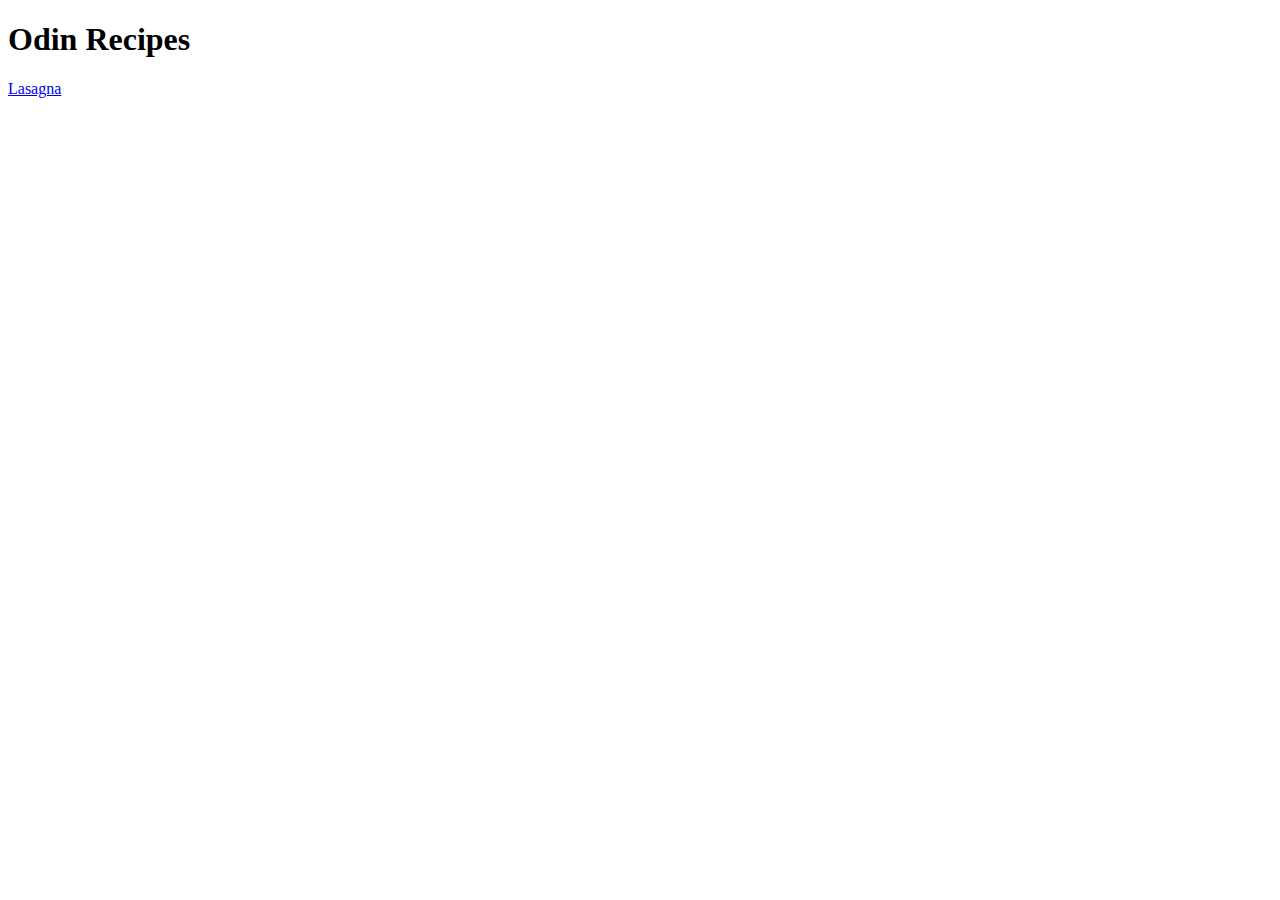
==== index.html @ a3218578 "created index.html, recipes directory, and lasagna.html file" ====
<!DOCTYPE html>
<html lang="en">
<head>
    <meta charset="UTF-8">
    <meta http-equiv="X-UA-Compatible" content="IE=edge">
    <meta name="viewport" content="width=device-width, initial-scale=1.0">
    <title>Document</title>
</head>
<body>
    <h1>Odin Recipes</h1>
    <a href="recipes/lasagna.html">Lasagna</a>
</body>
</html>
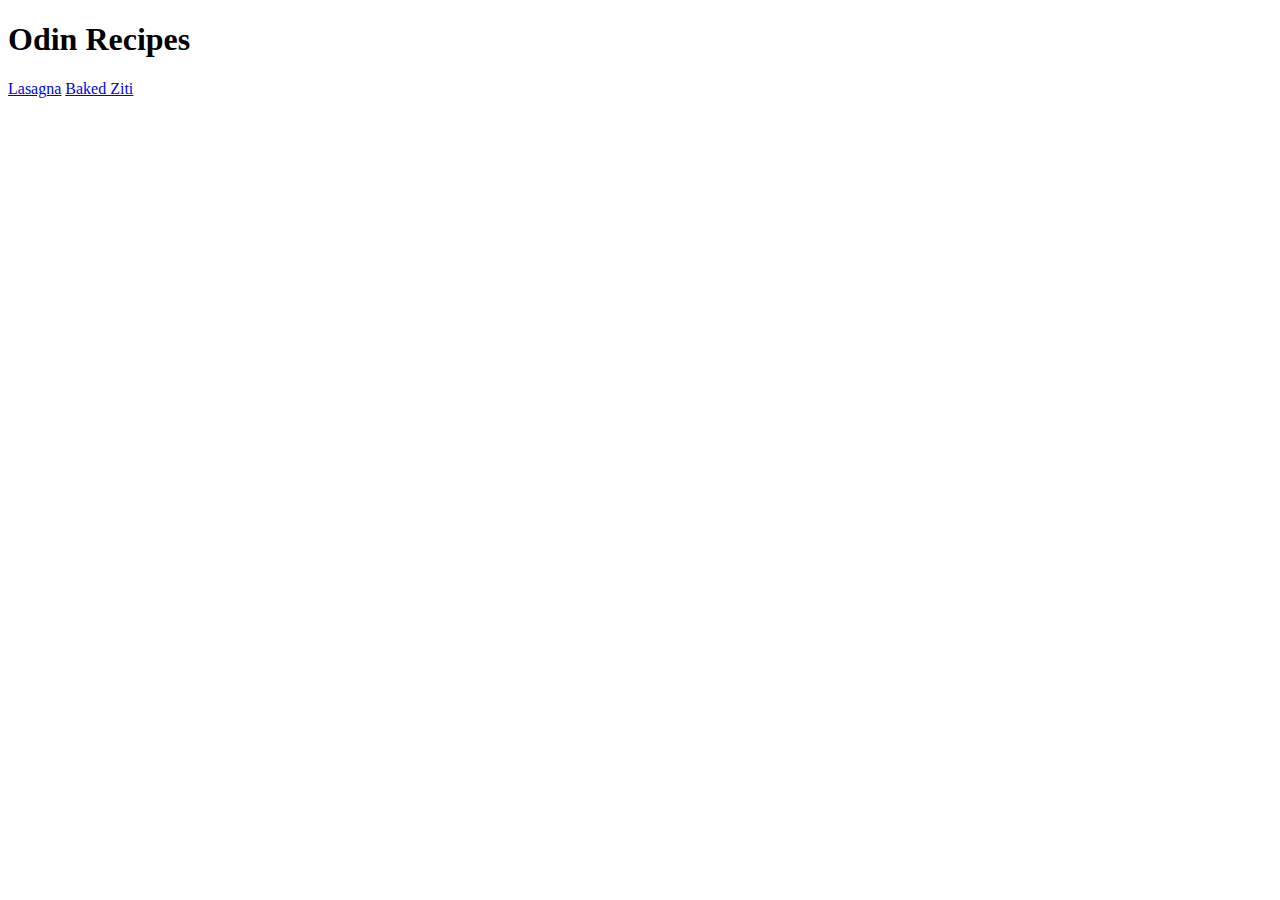
==== commit 1e1b50bf: "Created the baked_ziti.html file. Modified the <title> tags for all pages." ====
--- a/index.html
+++ b/index.html
@@ -4,10 +4,11 @@
     <meta charset="UTF-8">
     <meta http-equiv="X-UA-Compatible" content="IE=edge">
     <meta name="viewport" content="width=device-width, initial-scale=1.0">
-    <title>Document</title>
+    <title>Odin Recipes</title>
 </head>
 <body>
     <h1>Odin Recipes</h1>
     <a href="recipes/lasagna.html">Lasagna</a>
+    <a href="recipes/baked_ziti.html">Baked Ziti</a>
 </body>
 </html>
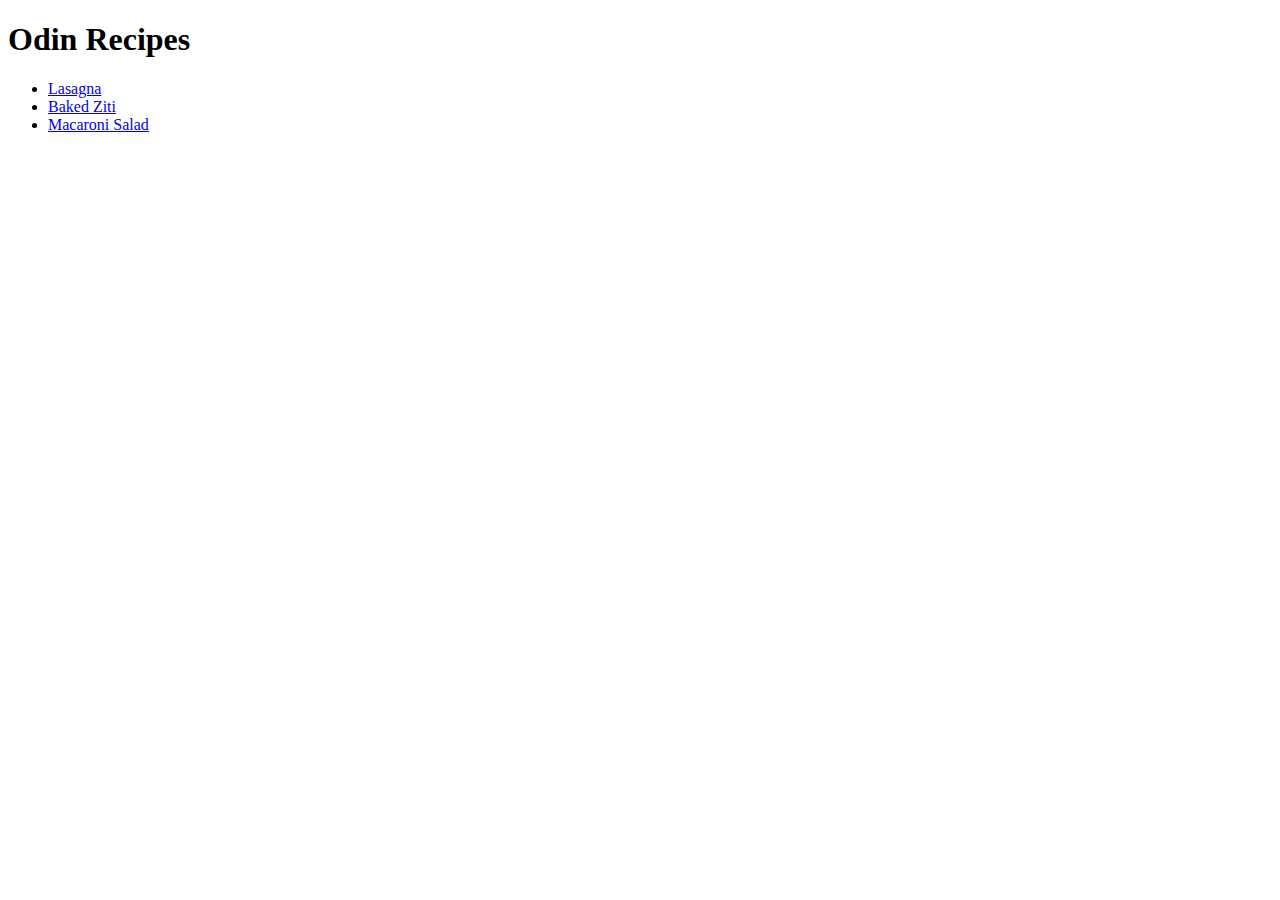
==== commit 9dd9b167: "Index converted into a list. Created macaroni_salad.html." ====
--- a/index.html
+++ b/index.html
@@ -8,7 +8,10 @@
 </head>
 <body>
     <h1>Odin Recipes</h1>
-    <a href="recipes/lasagna.html">Lasagna</a>
-    <a href="recipes/baked_ziti.html">Baked Ziti</a>
+    <ul>
+        <li><a href="recipes/lasagna.html">Lasagna</a></li>
+        <li><a href="recipes/baked_ziti.html">Baked Ziti</a></li>
+        <li><a href="recipes/macaroni_salad.html">Macaroni Salad</a></li>
+    </ul> 
 </body>
 </html>
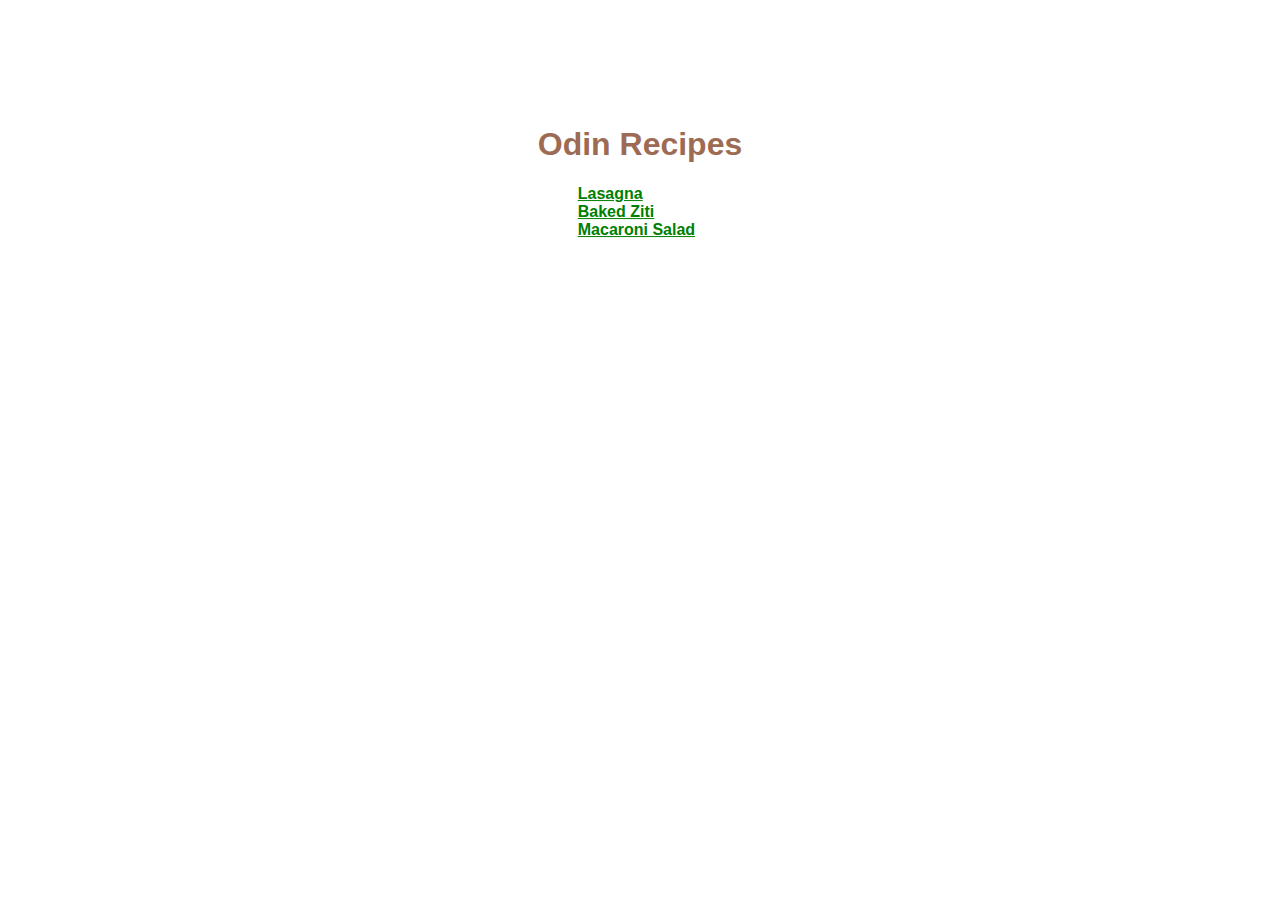
==== commit 9115267e: "Creted style.css files for index.html and all of the recipes pages." ====
--- a/index.html
+++ b/index.html
@@ -1,17 +1,23 @@
 <!DOCTYPE html>
 <html lang="en">
+
 <head>
     <meta charset="UTF-8">
     <meta http-equiv="X-UA-Compatible" content="IE=edge">
     <meta name="viewport" content="width=device-width, initial-scale=1.0">
     <title>Odin Recipes</title>
+    <link rel="stylesheet" href="style.css">
 </head>
+
 <body>
-    <h1>Odin Recipes</h1>
-    <ul>
-        <li><a href="recipes/lasagna.html">Lasagna</a></li>
-        <li><a href="recipes/baked_ziti.html">Baked Ziti</a></li>
-        <li><a href="recipes/macaroni_salad.html">Macaroni Salad</a></li>
-    </ul> 
+    <div>
+        <h1>Odin Recipes</h1>
+        <ul>
+            <li><a href="recipes/lasagna.html">Lasagna</a></li>
+            <li><a href="recipes/baked_ziti.html">Baked Ziti</a></li>
+            <li><a href="recipes/macaroni_salad.html">Macaroni Salad</a></li>
+        </ul>
+    </div>
 </body>
-</html>
+
+</html>--- a/style.css
+++ b/style.css
@@ -0,0 +1,22 @@
+/*This is the style for the index.html file*/
+
+body{
+    font-family: Helvetica, sans-serif;
+    color: #9d6b53;
+}
+
+div{
+    position: absolute;
+    top: 20%;
+    left: 50%;
+    transform: translate(-50%, -50%);
+}
+
+a{
+    color: green;
+}
+
+ul{
+    list-style: none;
+    font-weight: bold;
+}
